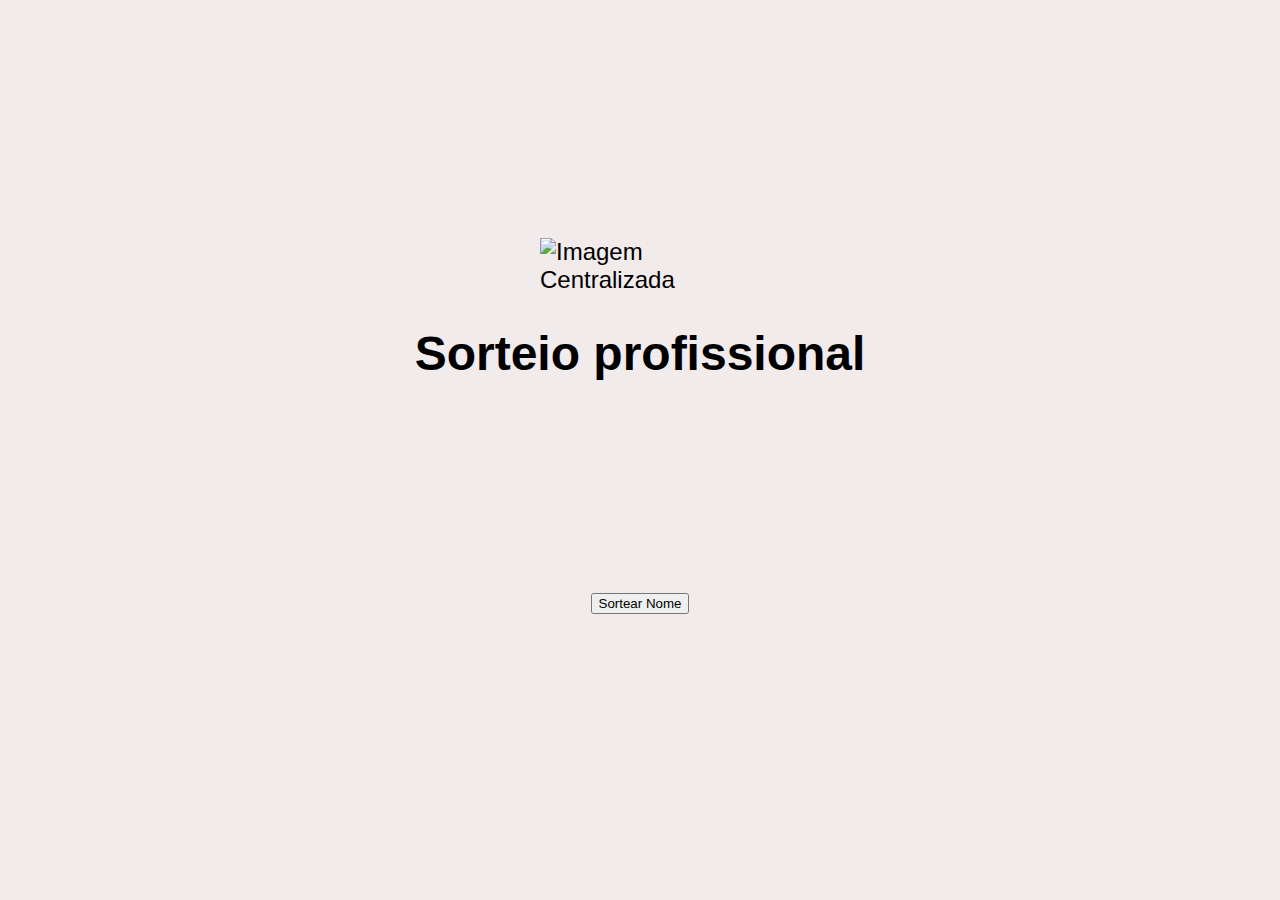
==== index.html @ 087620c0 "Primeiro commit com projeto de sorteio" ====
<!DOCTYPE html>
<html lang="en">

<head>
    <link rel="stylesheet" type="text/css" href="style.css">

    <meta charset="UTF-8">
    <meta name="viewport" content="width=device-width, initial-scale=1.0">
    <title>Sorteio de Nomes</title>
    <script src="https://code.jquery.com/jquery-3.6.0.min.js"></script>
</head>

<body>
    <img src="logo_anclivepa_ma.png" alt="Imagem Centralizada">
    <h1>Sorteio profissional</h1>
    <script src="scripts.js"></script>
    <div class="indicator">
        <output name="result"></output>
    </div>
    <button id="sortearNome">Sortear Nome</button>
    <p id="nomeSorteado"></p>

</body>

</html>
---- style.css ----
:root {
    --completion: 0%;
    --offset: 1vh;
}

body {
    display: grid;
    place-content: center;
    height: 100vh;
    background: rgb(242, 235, 235);
    font: 24px "Open Sans", helvetica, sans-serif;
    overflow: hidden;
}

.indicator {
    height: 20vh;
    width: 20vh;
    position: relative;
    border-radius: 50%;
    overflow: hidden;
    display: flex;
    align-items: center;
    justify-content: center;
}

output {
    z-index: 1;
    color: rgb(0, 0, 0);
}

.indicator::after {
    display: block;
    width: 40vh;
    height: 40vh;
    content: "";
    background-color: #01570c;
    border-radius: 15vh;
    position: absolute;
    left: 50%;
    top: calc(100% - var(--completion) + var(--offset));
    translate: -50% 0;
    animation: spin 5s linear infinite;
}

@keyframes spin {
    100% {
        rotate: 360deg;
    }
}

body {
    display: flex;
    flex-direction: column;
    justify-content: center;
    align-items: center;
    height: 100vh;
    margin: 0;
}

img {
    max-width: 200px;
    height: auto;
}
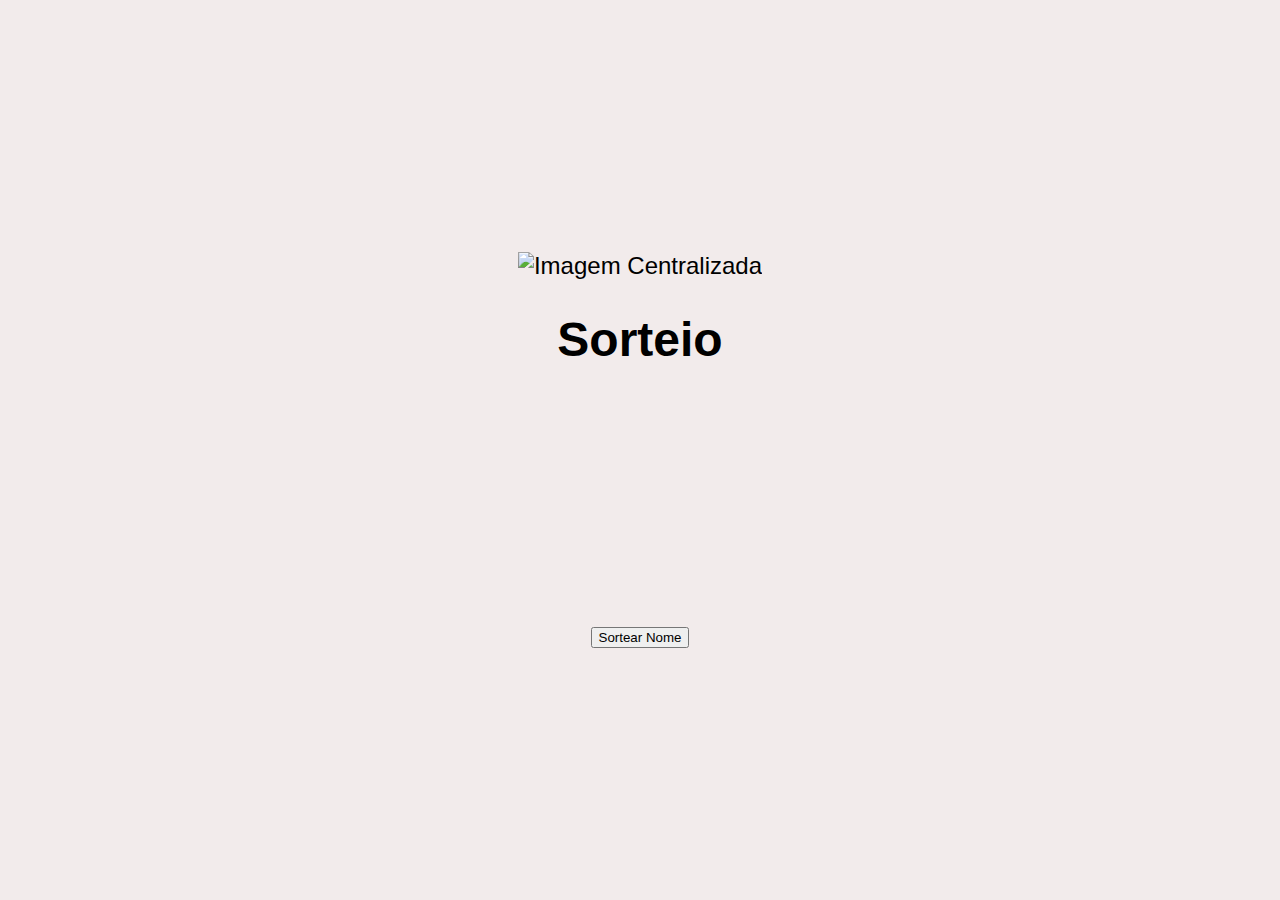
==== commit 27891489: "add gitignore | add convert txt em json" ====
--- a/index.html
+++ b/index.html
@@ -11,14 +11,16 @@
 </head>
 
 <body>
-    <img src="logo_anclivepa_ma.png" alt="Imagem Centralizada">
-    <h1>Sorteio profissional</h1>
+    <img src="banner.png" alt="Imagem Centralizada">
+    <h1>Sorteio</h1>
+    <p id="nomeSorteado"></p>
     <script src="scripts.js"></script>
     <div class="indicator">
+       
         <output name="result"></output>
     </div>
     <button id="sortearNome">Sortear Nome</button>
-    <p id="nomeSorteado"></p>
+    
 
 </body>
 
--- a/style.css
+++ b/style.css
@@ -58,6 +58,6 @@
 }
 
 img {
-    max-width: 200px;
+    max-width: 600px;
     height: auto;
 }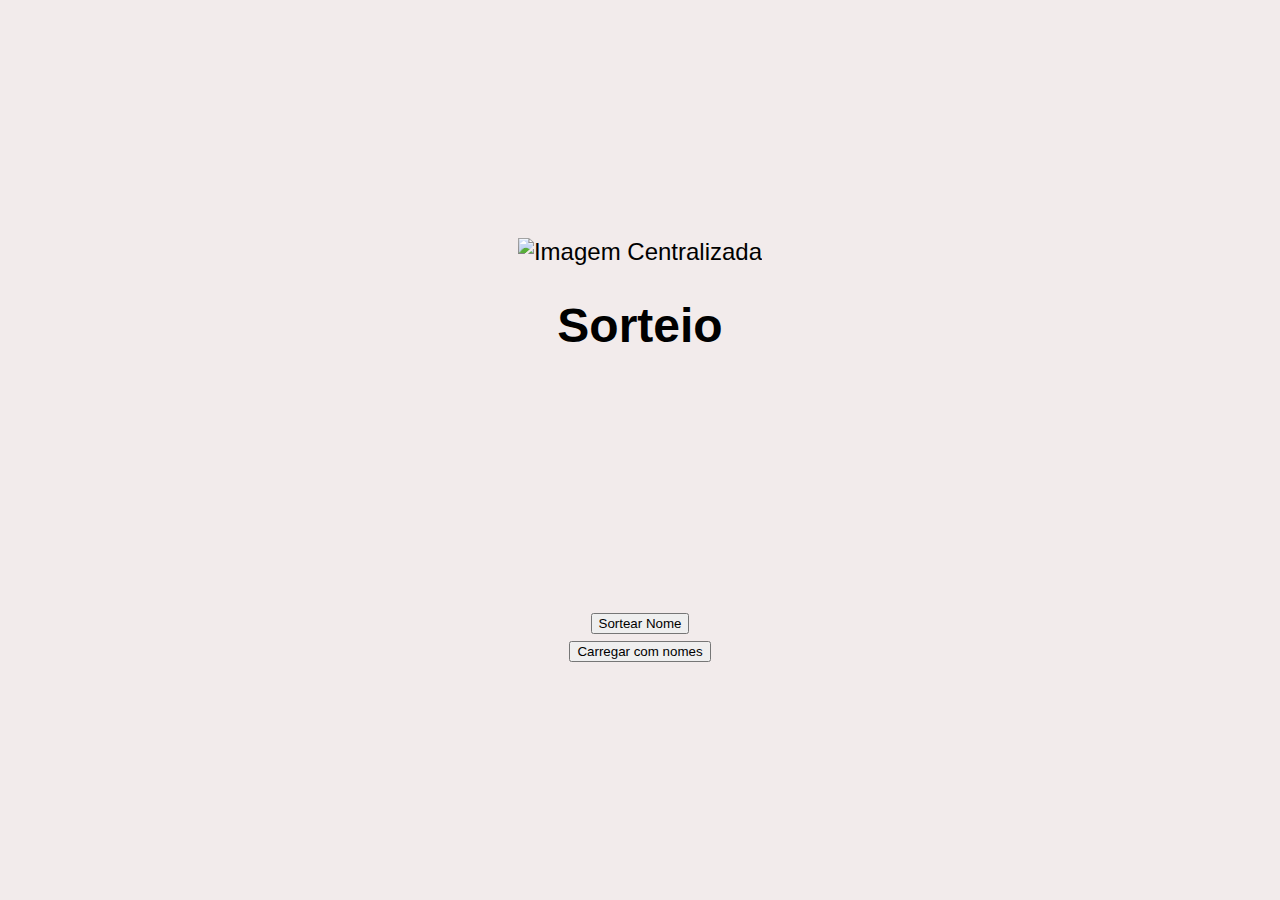
==== commit 22fc6479: "adiciona upload dos arquivos txt e convert para json para direto" ====
--- a/index.html
+++ b/index.html
@@ -16,12 +16,14 @@
     <p id="nomeSorteado"></p>
     <script src="scripts.js"></script>
     <div class="indicator">
-       
+
         <output name="result"></output>
     </div>
     <button id="sortearNome">Sortear Nome</button>
-    
-
+    <div>
+        <a href="upload/index.html">
+            <button>Carregar com nomes </button></a>
+    </div>
 </body>
 
 </html>